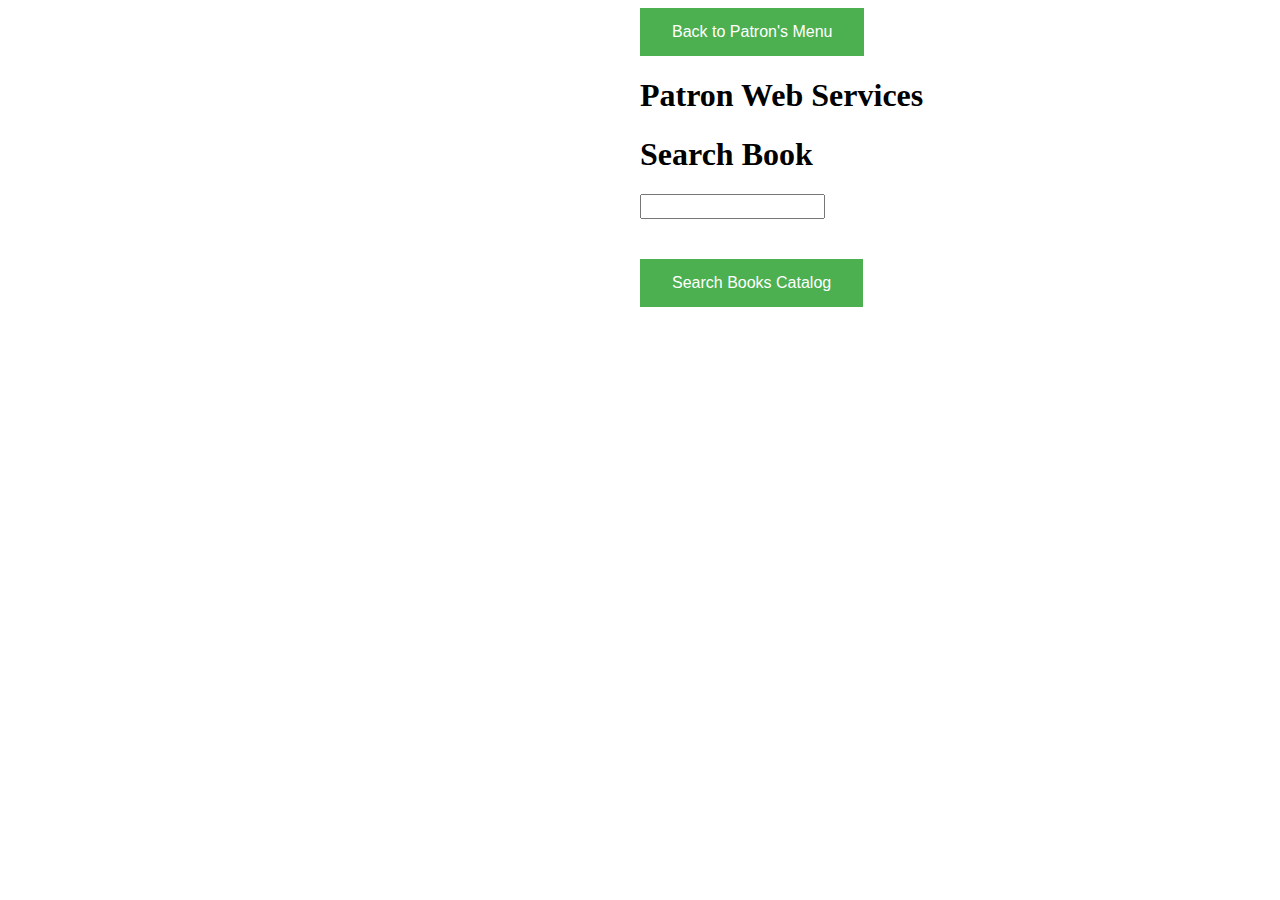
==== BookLookup.html @ 69995b6b "Enhanced HTML FOR PATRON" ====
<!DOCTYPE html>
<html lang="en">


<head>
    <style>
        html {
            margin-left: 50%;
            display: block;
            margin: 0;
            padding: 0;
        }
        
        body {
            margin-left: 50%;
        }
        
        section {}
        
        h1,
        h2,
        form {
            display: block;
        }
        
        input {
            display: block;
            padding: 30px, 30px;
            padding-bottom: 5px;
            margin-bottom: 40px;
        }
    </style>
    <title> Library Book Lookup </title>
</head>

<body>

    <a style=" 
    
    " href="Patron.html">

        <button style="background-color: #4CAF50; 
            border: none;
    color: white;
    padding: 15px 32px;
    text-decoration: none;
    display: inline-block;
    font-size: 16px;
    "> Back to Patron's Menu  </button>

    </a>

    <h1> Patron Web Services </h1>

    <form method="POST" action="BookLookup.php">



        <h1>Search Book </h1>

        <section class="TextBox">

            <input type="text" name="bookname" maxlength="50"></section>

        <a href="BookCheck.php">

            <button style="background-color: #4CAF50; 
        border: none;
        color: white;
        padding: 15px 32px;
        text-decoration: none;
        display: inline-block;
        font-size: 16px;

        "> Search Books Catalog </button>

        </a>


    </form>




</body>

</html>
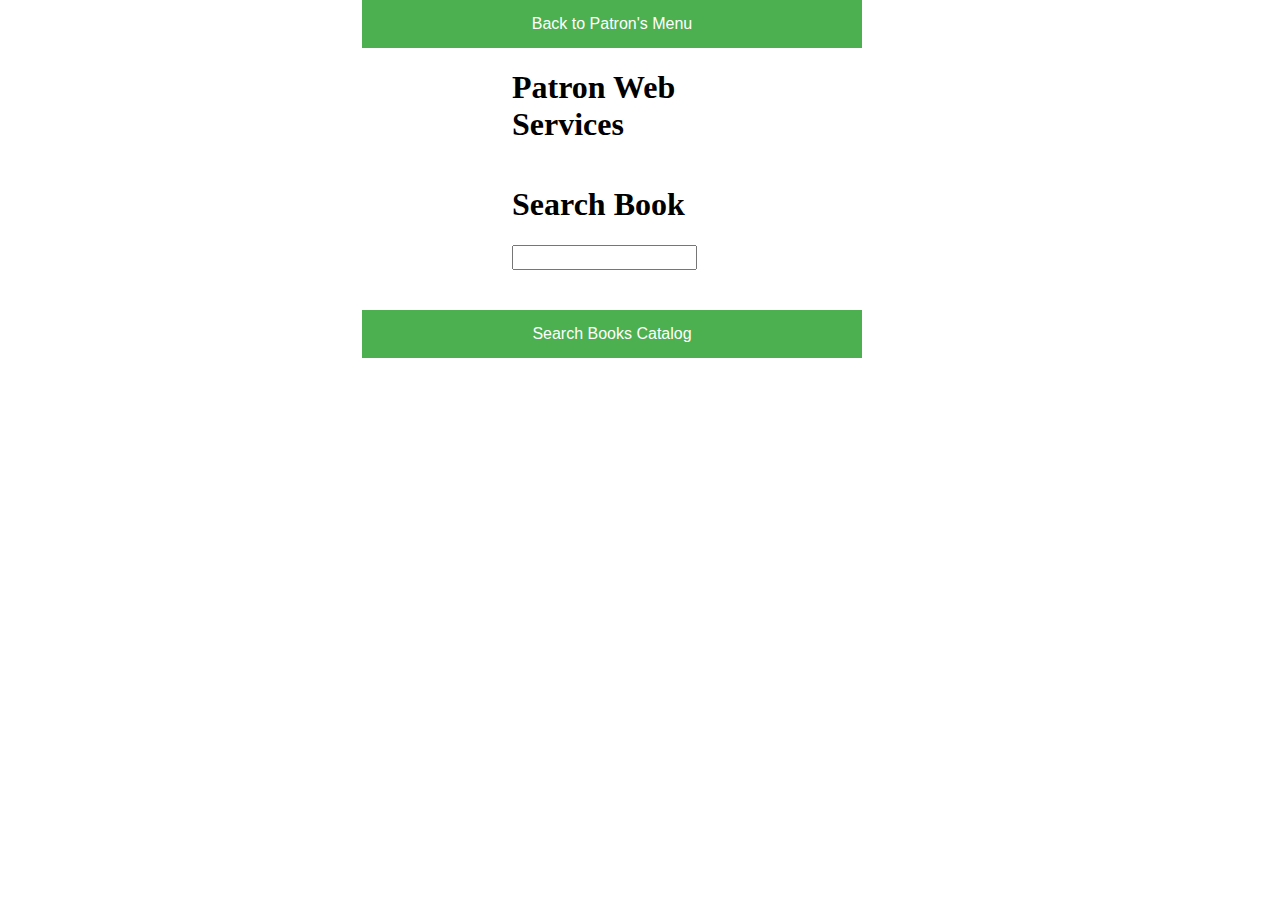
==== commit ec8fc2d6: "PRETTY AND WORKING" ====
--- a/BookLookup.html
+++ b/BookLookup.html
@@ -5,22 +5,29 @@
 <head>
     <style>
         html {
-            margin-left: 50%;
+            margin-left: -60px;
             display: block;
             margin: 0;
             padding: 0;
         }
         
         body {
-            margin-left: 50%;
+            margin: auto;
+            width: 20%;
         }
         
-        section {}
+        button {
+            width: 500px;
+            margin-left: -150px;
+        }
+        
+        section,
+        form {}
         
         h1,
         h2,
         form {
-            display: block;
+            display: inline-block;
         }
         
         input {
